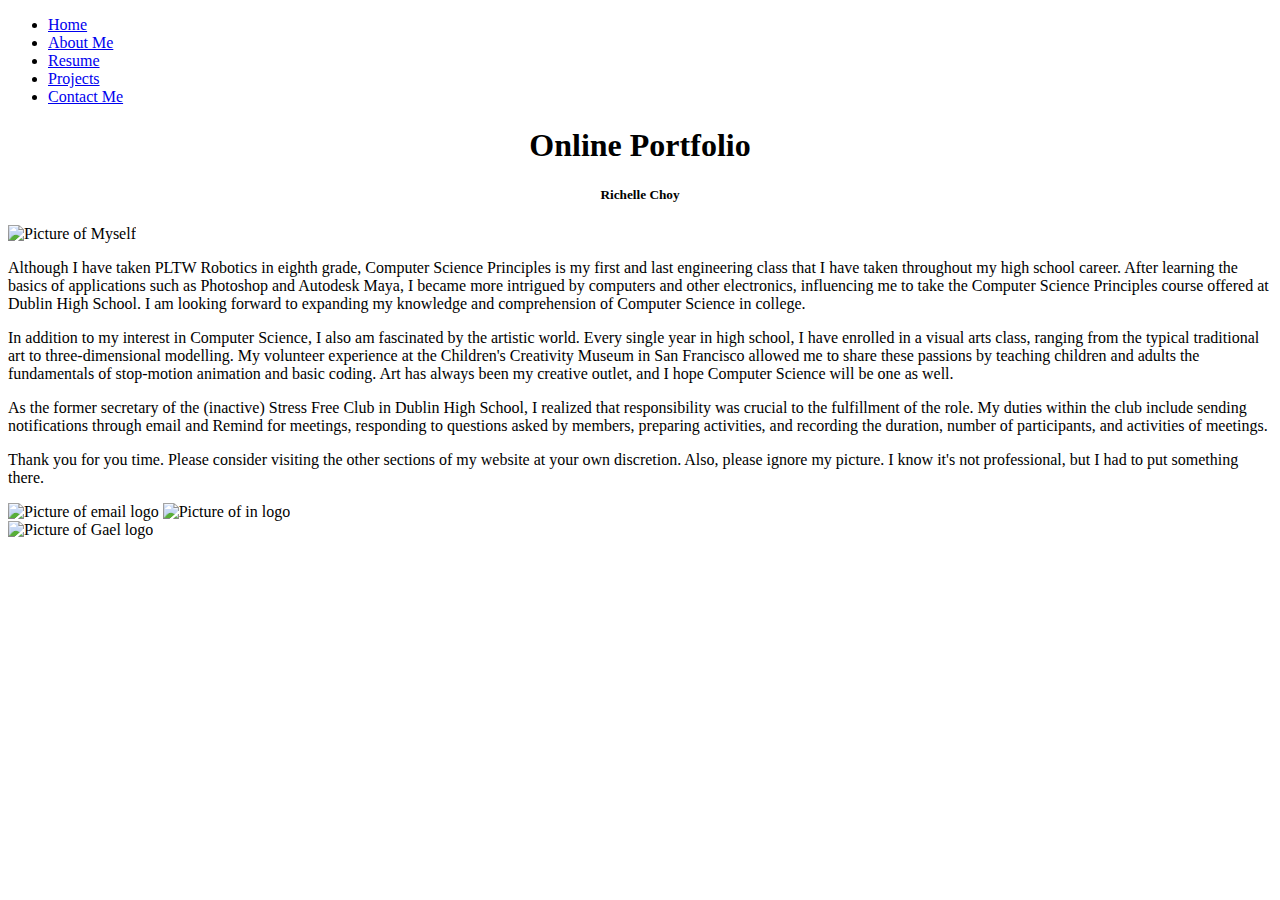
==== Choy_AboutMe.html @ 6c42f53a "beta" ====
<!DOCTYPE html>
<html>
  <head>
    <link href="bootstrap-4.1.2-dist/css/bootstrap.css" rel="stylesheet" type="text/css">
  </head>
  <body>
    <ul class="nav nav-pills nav-fill">
      <li class="nav-item">
        <a class="nav-link" href="index.html">Home</a>
      </li>
      <li class="nav-item">
        <a class="nav-link active" href="Choy_AboutMe.html">About Me</a>
      </li>
      <li class="nav-item">
        <a class="nav-link" href="Choy_Resume.html">Resume</a>
      </li>
      <li class="nav-item">
        <a class="nav-link" href="Choy_Projects.html">Projects</a>
      </li>
      <li class="nav-item">
        <a class="nav-link" href="Choy_ContactMe.html">Contact Me</a>
      </li>
    </ul>
    <div class='jumbotron'>
      <h1><center>Online Portfolio</center></h1>
      <h5 class="card-title"><center>Richelle Choy</center></h5>
    </div>
    <div='container'>
      <div class="row">
        <div class="col-sm-6">
          <div class="card">
            <div class="card-body">
              <div class="rounded float-left"> 
               <img style='max-width:250px; max-height:250px' src="Images/myself.jpeg" alt="Picture of Myself" >
               </div>
              <p class="card-text"> Although I have taken
              PLTW Robotics in eighth grade, Computer Science Principles is my 
              first and last engineering class that I have taken throughout my 
              high school career. After learning the basics of applications 
              such as Photoshop and Autodesk Maya, I became more intrigued by 
              computers and other electronics, influencing me to take the 
              Computer Science Principles course offered at Dublin High
              School. I am looking forward to expanding my knowledge and 
              comprehension of Computer Science in college. </p>
              <p class="card-text"> In addition to my interest in Computer 
              Science, I also am fascinated by the artistic world.  
              Every single year in high school, I have enrolled in a visual arts
              class, ranging from the typical
              traditional art to three-dimensional modelling. My volunteer 
              experience at the Children's Creativity Museum in San Francisco 
              allowed me to share these passions by teaching children and adults
              the fundamentals of stop-motion animation and basic coding. 
              Art has always been my creative 
              outlet, and I hope Computer Science will be one as well.</p>
              <p class="card-text"> As the former secretary of the (inactive) 
              Stress Free Club in Dublin High School, I realized that 
              responsibility was crucial to the fulfillment of the role. 
              My duties within the club include sending notifications through 
              email and Remind for meetings, 
              responding to questions asked by members, preparing activities, 
              and recording the duration, number of participants, and activities  
              of meetings.</p>
              <p class="card-text">Thank you for you time. Please consider 
              visiting
              the other sections of my website at your own discretion. Also, 
              please ignore my picture. I know it's not professional, but I had  
              to put something there.</p>
            </div>
          </div>
        </div>
      </div>
    </div>
    <div class="jumbotron">
      <img src="Images/email.png" alt="Picture of email logo" >
      <img src="Images/in.PNG" alt="Picture of in logo" >
      <div class="rounded float-right">
        <img src="Images/gael.jpg" alt="Picture of Gael logo" >
      </div>
    </div>
  </body>
</html>
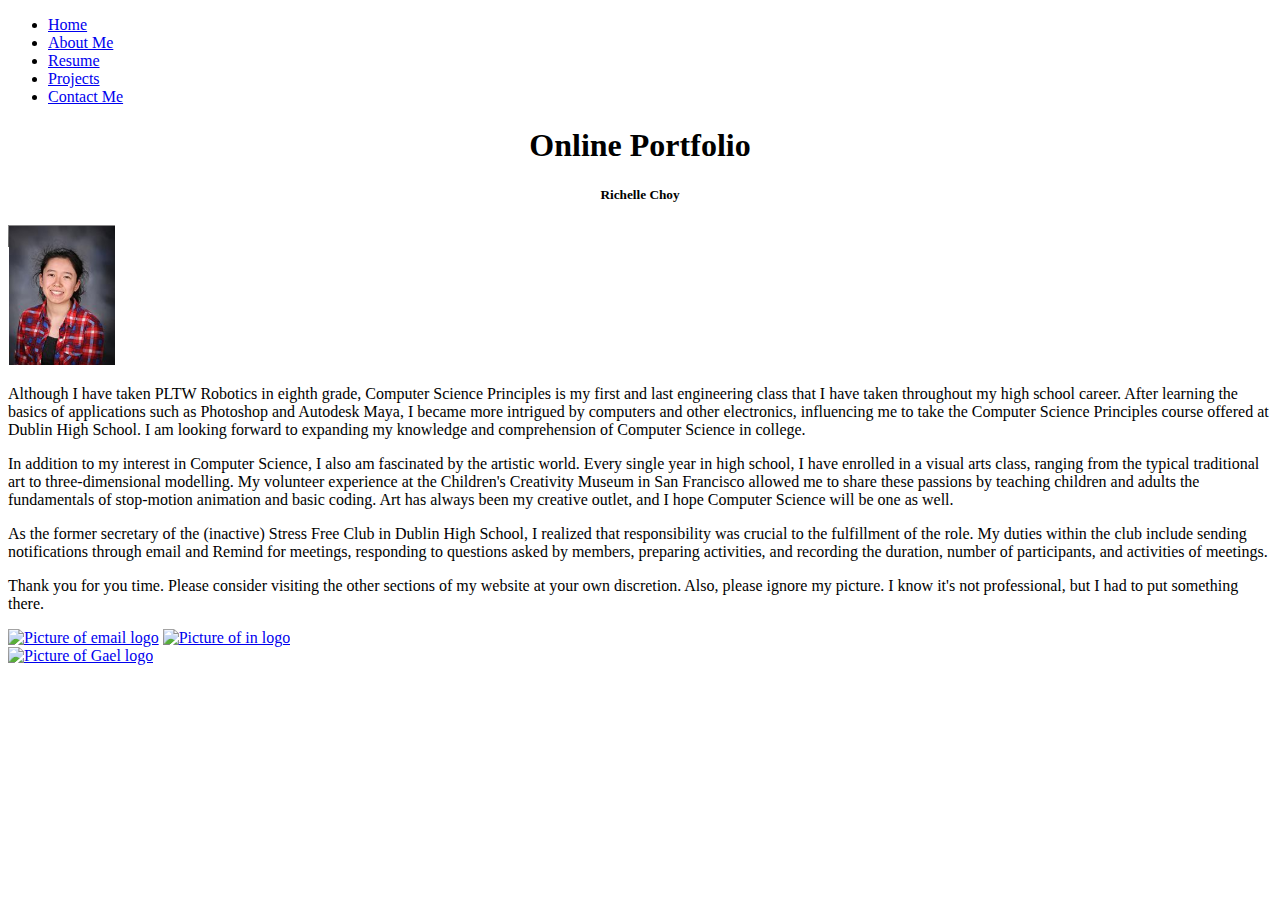
==== commit a68b7296: "beta" ====
--- a/Choy_AboutMe.html
+++ b/Choy_AboutMe.html
@@ -25,15 +25,13 @@
       <h1><center>Online Portfolio</center></h1>
       <h5 class="card-title"><center>Richelle Choy</center></h5>
     </div>
-    <div='container'>
+    <div class='container'>
       <div class="row">
-        <div class="col-sm-6">
-          <div class="card">
-            <div class="card-body">
-              <div class="rounded float-left"> 
-               <img style='max-width:250px; max-height:250px' src="Images/myself.jpeg" alt="Picture of Myself" >
-               </div>
-              <p class="card-text"> Although I have taken
+        <div class="col-sm-4">
+            <img class="aligncenter" src="Images/profpic.PNG" alt="Picture of Myself">
+          </div>
+          <div class="col-sm-8">
+           <p class="card-text"> Although I have taken
               PLTW Robotics in eighth grade, Computer Science Principles is my 
               first and last engineering class that I have taken throughout my 
               high school career. After learning the basics of applications 
@@ -68,14 +66,14 @@
             </div>
           </div>
         </div>
-      </div>
-    </div>
-    <div class="jumbotron">
-      <img src="Images/email.png" alt="Picture of email logo" >
-      <img src="Images/in.PNG" alt="Picture of in logo" >
-      <div class="rounded float-right">
-        <img src="Images/gael.jpg" alt="Picture of Gael logo" >
-      </div>
-    </div>
-  </body>
-</html>
+        <div class="jumbotron">
+          <div id="social">
+            <a href= "https://www.google.com/gmail/about/"><img src="Images/email.png" alt="Picture of email logo" ></a>
+            <a href= "https://www.linkedin.com/"><img src="Images/in.PNG" alt="Picture of in logo" ></a>
+            <div class="rounded float-right">
+              <a href="https://www.dublin.k12.ca.us/dhs"><img src="Images/gael.jpg" alt="Picture of Gael logo" ></a>
+            </div>
+          </div>
+        </div>
+      </body>
+    </html>
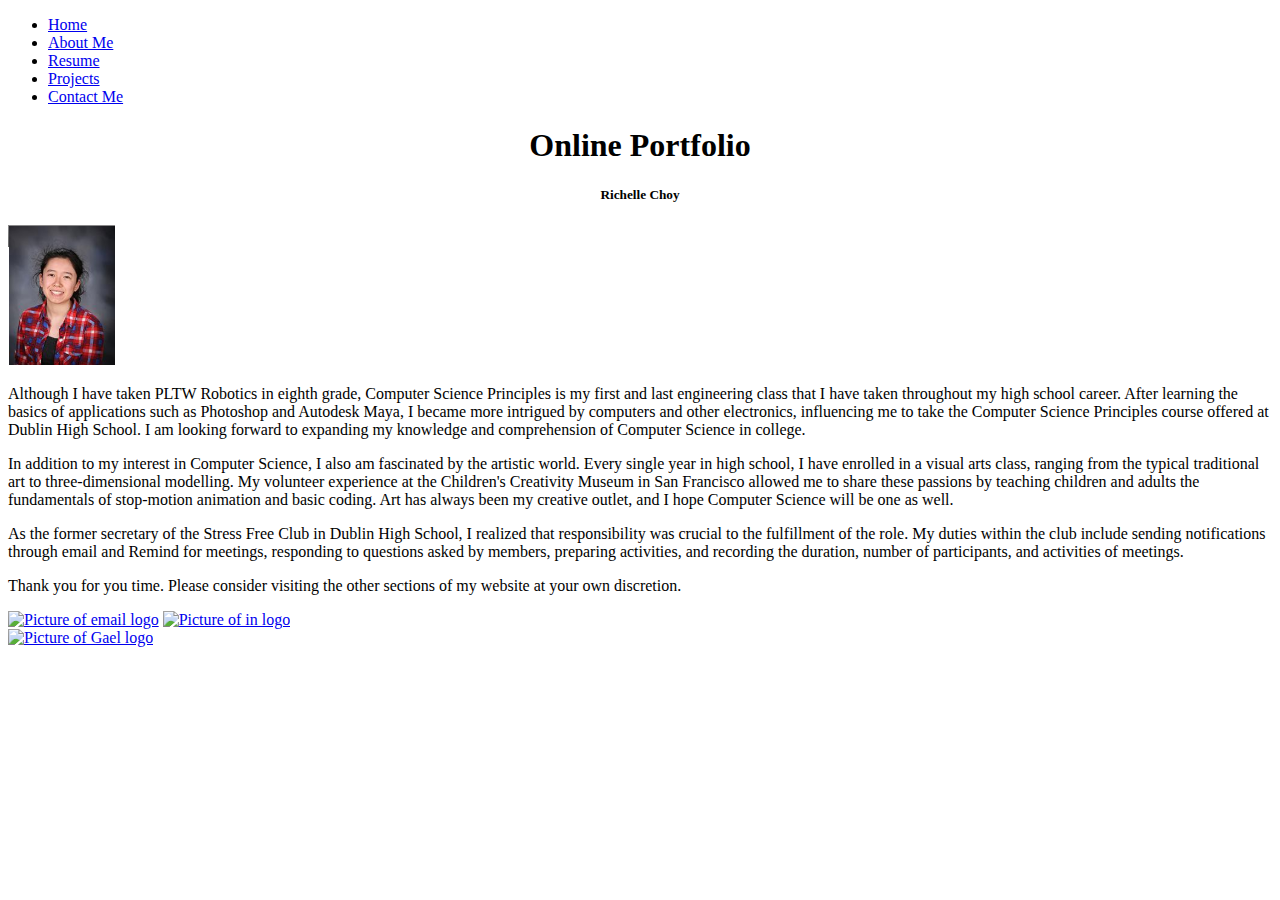
==== commit 3cd640c4: "beta" ====
--- a/Choy_AboutMe.html
+++ b/Choy_AboutMe.html
@@ -4,74 +4,77 @@
     <link href="bootstrap-4.1.2-dist/css/bootstrap.css" rel="stylesheet" type="text/css">
   </head>
   <body>
-    <ul class="nav nav-pills nav-fill">
-      <li class="nav-item">
-        <a class="nav-link" href="index.html">Home</a>
-      </li>
-      <li class="nav-item">
-        <a class="nav-link active" href="Choy_AboutMe.html">About Me</a>
-      </li>
-      <li class="nav-item">
-        <a class="nav-link" href="Choy_Resume.html">Resume</a>
-      </li>
-      <li class="nav-item">
-        <a class="nav-link" href="Choy_Projects.html">Projects</a>
-      </li>
-      <li class="nav-item">
-        <a class="nav-link" href="Choy_ContactMe.html">Contact Me</a>
-      </li>
-    </ul>
-    <div class='jumbotron'>
-      <h1><center>Online Portfolio</center></h1>
-      <h5 class="card-title"><center>Richelle Choy</center></h5>
+    <div class='container'>
+      <ul class="nav nav-pills nav-fill">
+        <li class="nav-item">
+          <a class="nav-link" href="index.html">Home</a>
+        </li>
+        <li class="nav-item">
+          <a class="nav-link active" href="Choy_AboutMe.html">About Me</a>
+        </li>
+        <li class="nav-item">
+          <a class="nav-link" href="Choy_Resume.html">Resume</a>
+        </li>
+        <li class="nav-item">
+          <a class="nav-link" href="Choy_Projects.html">Projects</a>
+        </li>
+        <li class="nav-item">
+          <a class="nav-link" href="Choy_ContactMe.html">Contact Me</a>
+        </li>
+      </ul>
     </div>
     <div class='container'>
-      <div class="row">
-        <div class="col-sm-4">
-            <img class="aligncenter" src="Images/profpic.PNG" alt="Picture of Myself">
+      <div class='jumbotron'>
+        <h1><center>Online Portfolio</center></h1>
+        <h5 class="card-title"><center>Richelle Choy</center></h5>
+      </div>
+      <div class='container'>
+        <div class="row">
+          <div class="col-sm-2">
+            <img src="Images/profpic.PNG" alt="Picture of Myself">
           </div>
-          <div class="col-sm-8">
-           <p class="card-text"> Although I have taken
-              PLTW Robotics in eighth grade, Computer Science Principles is my 
-              first and last engineering class that I have taken throughout my 
-              high school career. After learning the basics of applications 
-              such as Photoshop and Autodesk Maya, I became more intrigued by 
-              computers and other electronics, influencing me to take the 
-              Computer Science Principles course offered at Dublin High
-              School. I am looking forward to expanding my knowledge and 
-              comprehension of Computer Science in college. </p>
+          <div class="col-sm-10">
+            <p class="card-text"> Although I have taken
+                PLTW Robotics in eighth grade, Computer Science Principles is my 
+                first and last engineering class that I have taken throughout my 
+                high school career. After learning the basics of applications 
+                such as Photoshop and Autodesk Maya, I became more intrigued by 
+                computers and other electronics, influencing me to take the 
+                Computer Science Principles course offered at Dublin High
+                School. I am looking forward to expanding my knowledge and 
+                comprehension of Computer Science in college. </p>
               <p class="card-text"> In addition to my interest in Computer 
-              Science, I also am fascinated by the artistic world.  
-              Every single year in high school, I have enrolled in a visual arts
-              class, ranging from the typical
-              traditional art to three-dimensional modelling. My volunteer 
-              experience at the Children's Creativity Museum in San Francisco 
-              allowed me to share these passions by teaching children and adults
-              the fundamentals of stop-motion animation and basic coding. 
-              Art has always been my creative 
-              outlet, and I hope Computer Science will be one as well.</p>
-              <p class="card-text"> As the former secretary of the (inactive) 
-              Stress Free Club in Dublin High School, I realized that 
-              responsibility was crucial to the fulfillment of the role. 
-              My duties within the club include sending notifications through 
-              email and Remind for meetings, 
-              responding to questions asked by members, preparing activities, 
-              and recording the duration, number of participants, and activities  
-              of meetings.</p>
-              <p class="card-text">Thank you for you time. Please consider 
-              visiting
-              the other sections of my website at your own discretion. Also, 
-              please ignore my picture. I know it's not professional, but I had  
-              to put something there.</p>
+                Science, I also am fascinated by the artistic world.  
+                Every single year in high school, I have enrolled in a visual arts
+                class, ranging from the typical
+                traditional art to three-dimensional modelling. My volunteer 
+                experience at the Children's Creativity Museum in San Francisco 
+                allowed me to share these passions by teaching children and adults
+                the fundamentals of stop-motion animation and basic coding. 
+                Art has always been my creative 
+                outlet, and I hope Computer Science will be one as well.</p>
+               <p class="card-text"> As the former secretary of the 
+                Stress Free Club in Dublin High School, I realized that 
+                responsibility was crucial to the fulfillment of the role. 
+                My duties within the club include sending notifications through 
+                email and Remind for meetings, 
+                responding to questions asked by members, preparing activities, 
+                and recording the duration, number of participants, and activities  
+                of meetings.</p>
+               <p class="card-text">Thank you for you time. Please consider 
+                visiting
+                the other sections of my website at your own discretion.</p>
+              </div>
             </div>
           </div>
-        </div>
-        <div class="jumbotron">
-          <div id="social">
-            <a href= "https://www.google.com/gmail/about/"><img src="Images/email.png" alt="Picture of email logo" ></a>
-            <a href= "https://www.linkedin.com/"><img src="Images/in.PNG" alt="Picture of in logo" ></a>
-            <div class="rounded float-right">
-              <a href="https://www.dublin.k12.ca.us/dhs"><img src="Images/gael.jpg" alt="Picture of Gael logo" ></a>
+          <div class='container'>
+          <div class="jumbotron">
+            <div id="social">
+              <a href= "https://www.google.com/gmail/about/"><img src="Images/email.png" alt="Picture of email logo" ></a>
+              <a href= "https://www.linkedin.com/"><img src="Images/in.PNG" alt="Picture of in logo" ></a>
+              <div class="rounded float-right">
+                <a href="https://www.dublin.k12.ca.us/dhs"><img src="Images/gael.jpg" alt="Picture of Gael logo" ></a>
+              </div>
             </div>
           </div>
         </div>
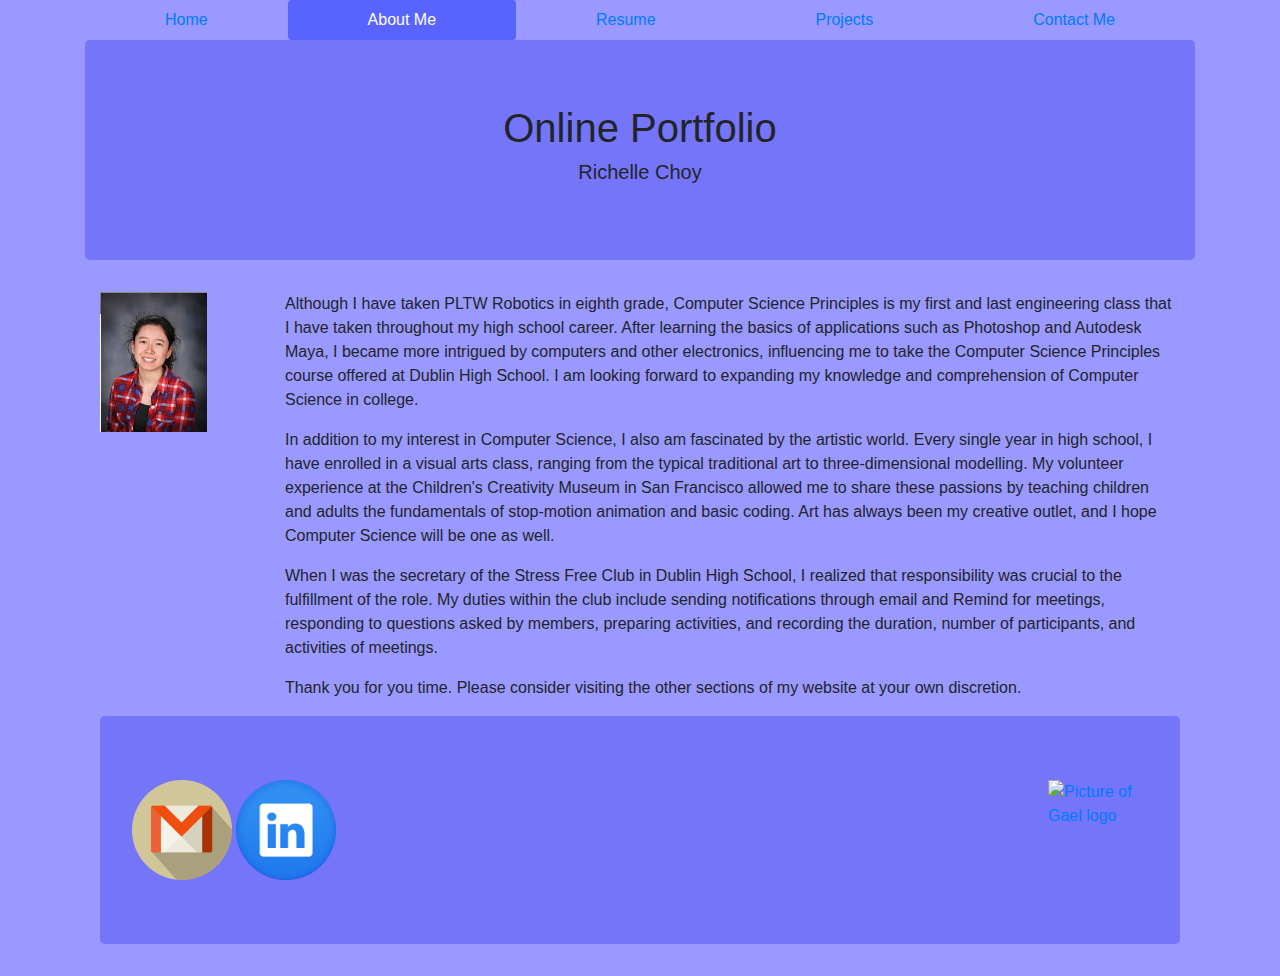
==== commit 8392b1b1: "My second commit" ====
--- a/Choy_AboutMe.html
+++ b/Choy_AboutMe.html
@@ -53,7 +53,7 @@
                 the fundamentals of stop-motion animation and basic coding. 
                 Art has always been my creative 
                 outlet, and I hope Computer Science will be one as well.</p>
-               <p class="card-text"> As the former secretary of the 
+               <p class="card-text"> When I was the secretary of the 
                 Stress Free Club in Dublin High School, I realized that 
                 responsibility was crucial to the fulfillment of the role. 
                 My duties within the club include sending notifications through 
@@ -67,13 +67,18 @@
               </div>
             </div>
           </div>
+          <div class="row">
+            <div class="col-sm-6">
+              <p>   </p>
+            </div>
+          </div>
           <div class='container'>
           <div class="jumbotron">
             <div id="social">
-              <a href= "https://www.google.com/gmail/about/"><img src="Images/email.png" alt="Picture of email logo" ></a>
-              <a href= "https://www.linkedin.com/"><img src="Images/in.PNG" alt="Picture of in logo" ></a>
+              <a href= "https://www.google.com/gmail/about/"><img style='max-width:100px; max-height:100px' src="Images/gg.png" alt="Picture of email logo" ></a>
+              <a href= "https://www.linkedin.com/"><img style='max-width:100px; max-height:100px' src="Images/lonk.png" alt="Picture of in logo" ></a>
               <div class="rounded float-right">
-                <a href="https://www.dublin.k12.ca.us/dhs"><img src="Images/gael.jpg" alt="Picture of Gael logo" ></a>
+                <a href="https://www.dublin.k12.ca.us/dhs"><img style='max-width:100px; max-height:100px' src="Images/gael.jpg" alt="Picture of Gael logo" ></a>
               </div>
             </div>
           </div>
